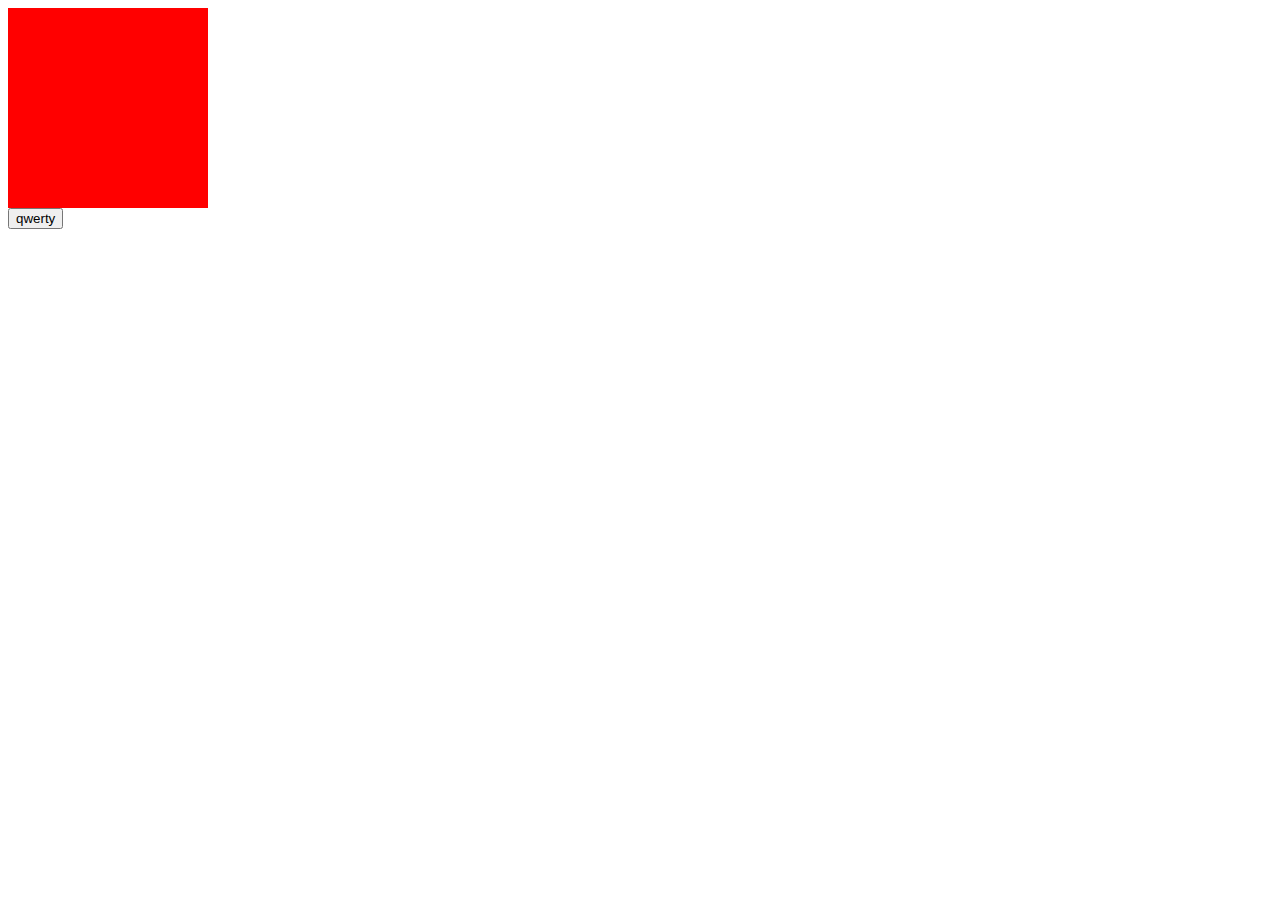
==== chromeExt_client/index.html @ 4cacf5bc "Chrome extension client-snipping" ====
<!DOCTYPE html>
<HTML>
	<HEAD>
		<link rel="stylesheet" type="text/css" href="mystyle.css">
	</HEAD>
	<BODY>
		<DIV class = "rect1"></DIV>
		<button id = "butt">qwerty</button>
		<script src="dummy.js"></script>
	</BODY>
		
</HTML>
---- chromeExt_client/mystyle.css ----
.rect1
{
	background: red;
	height: 200px;
	width: 200px;
}

.rect2
{
	background: blue;
	height: 200px;
	width: 200px;
	margin: 20px;
}
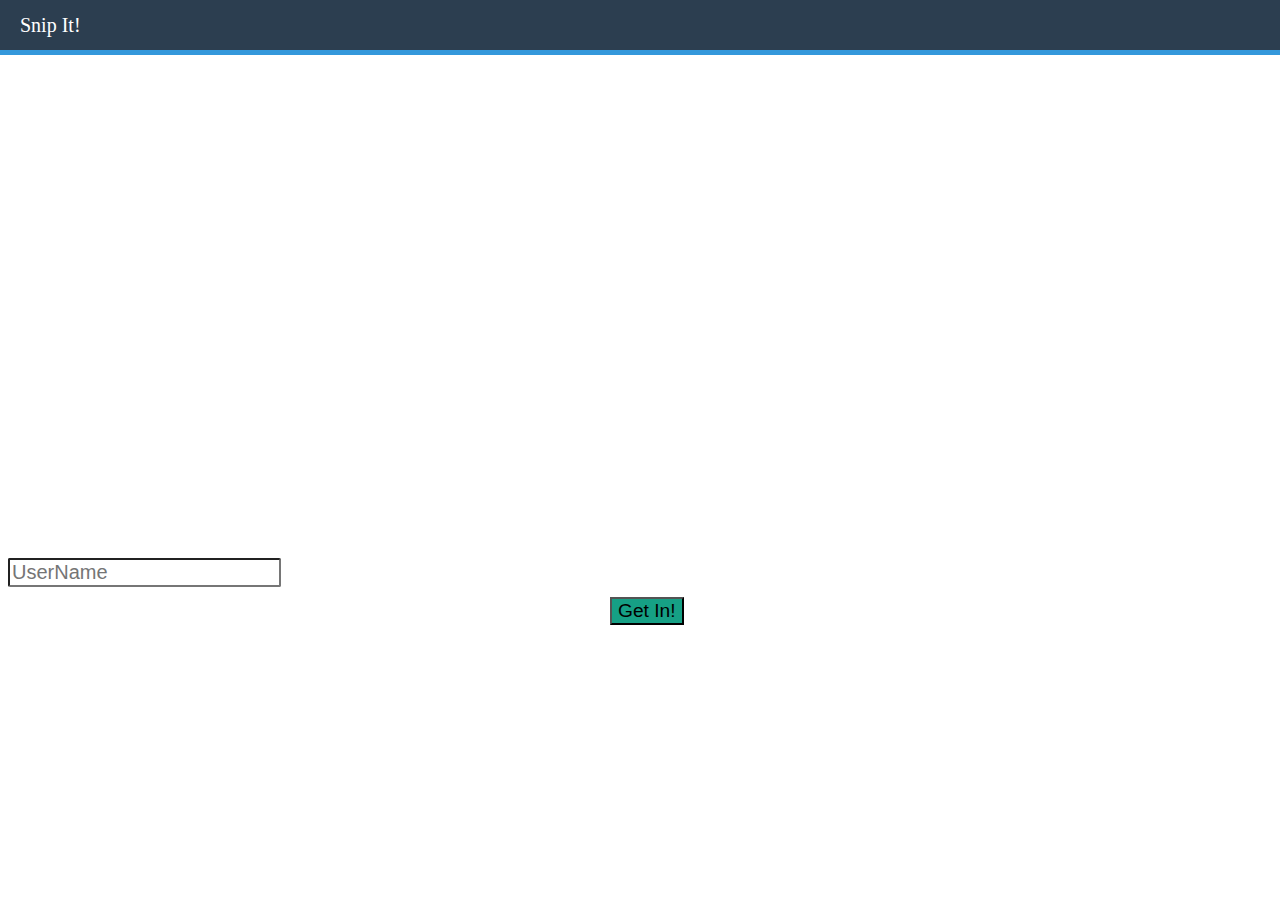
==== commit 21917428: "Snipping, signup working, MVC model implementation" ====
--- a/chromeExt_client/index.html
+++ b/chromeExt_client/index.html
@@ -1,12 +1,14 @@
 <!DOCTYPE html>
-<HTML>
+<HTML ng-app = "snipItApp">
 	<HEAD>
-		<link rel="stylesheet" type="text/css" href="mystyle.css">
+		<link rel="stylesheet" type="text/css" href="./css/mystyle.css">
+		<link rel="stylesheet" href="http://yui.yahooapis.com/pure/0.6.0/pure-min.css">
+		<script src="./js/angular.min.js"></script>
+		<script src="./js/angular.route.min.js"></script>
+		<script src="./js/app.js"></script>
+		<script src="./js/controller.js"></script>
 	</HEAD>
-	<BODY>
-		<DIV class = "rect1"></DIV>
-		<button id = "butt">qwerty</button>
-		<script src="dummy.js"></script>
+	<BODY ng-view>
 	</BODY>
-		
+
 </HTML>
--- a/chromeExt_client/css/mystyle.css
+++ b/chromeExt_client/css/mystyle.css
@@ -0,0 +1,95 @@
+html
+{
+	height: 400px;
+	width: 300px;
+}
+body
+{
+	height: 400px;
+	width: 300px;
+}
+
+.header
+{
+	position: fixed;
+  top: 0;
+  left: 0;
+  width: 100%;
+  height: 55px;
+  background: #2c3e50;
+  padding: 0 20px;
+  box-sizing: border-box;
+  color: #fff;
+  font-size: 20px;
+  line-height: 50px;
+	border-bottom: 5px solid #3498db;
+}
+.title
+{
+	width: 100px;
+  display: inline-block;
+}
+.userName
+{
+	width: 100px;
+	display: inline-block;
+	position: absolute;
+	right: 0;
+	text-align: right;
+	padding-right: 10px;
+	font-size: 14px;
+}
+
+.body
+{
+	position: absolute;
+	background: #fff;
+	top: 55px;
+	bottom: 0;
+	width: 100%;
+}
+
+.signUpContainer
+{
+	margin-top: 40%;
+  position: relative;
+  top: -14px;
+}
+
+.userNameInput
+{
+	position: relative;
+	margin: 5px auto !important;
+	font-size: 125%;
+	border-radius: 2px !important;
+}
+
+input.userNameSubmit
+{
+	position: relative;
+	margin: 5px 50%;
+	left: -38px;
+  background: #16a085;
+  font-size: 120%;
+
+}
+
+input.snipIt
+{
+	position: relative;
+	margin: 5px 50%;
+	left: -70px;
+  background: #e74c3c;
+  font-size: 120%;
+	width: 140px;
+}
+
+input.showHistory
+{
+	position: relative;
+	margin: 5px 50%;
+	left: -70px;
+  background: #2980b9;
+  font-size: 120%;
+	width: 140px;
+}
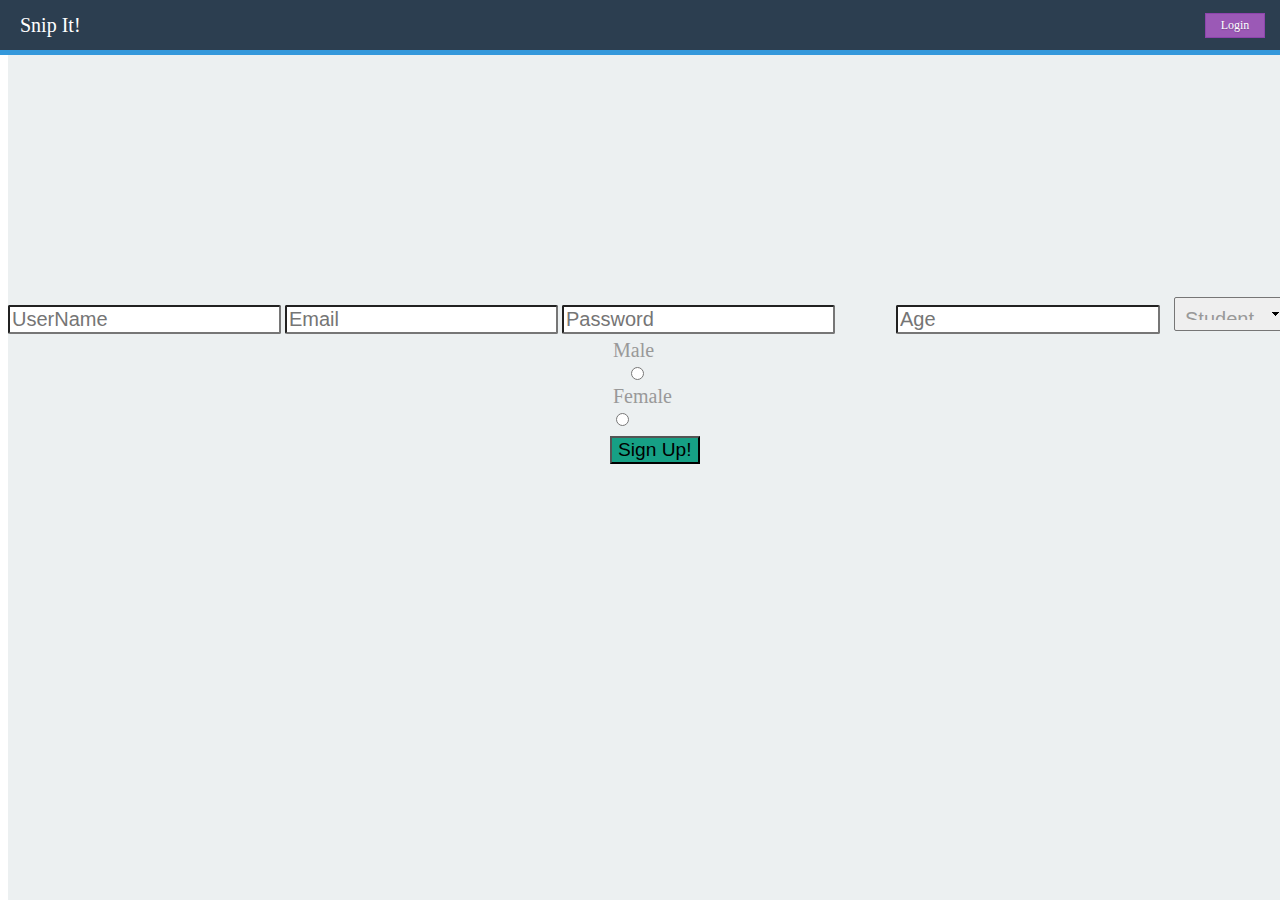
==== commit cf668791: "public/private options for screenshots" ====
--- a/chromeExt_client/index.html
+++ b/chromeExt_client/index.html
@@ -3,6 +3,7 @@
 	<HEAD>
 		<link rel="stylesheet" type="text/css" href="./css/mystyle.css">
 		<link rel="stylesheet" href="http://yui.yahooapis.com/pure/0.6.0/pure-min.css">
+		<link rel="stylesheet" href="https://maxcdn.bootstrapcdn.com/font-awesome/4.5.0/css/font-awesome.min.css">
 		<script src="./js/angular.min.js"></script>
 		<script src="./js/angular.route.min.js"></script>
 		<script src="./js/app.js"></script>
--- a/chromeExt_client/css/mystyle.css
+++ b/chromeExt_client/css/mystyle.css
@@ -23,6 +23,52 @@
   font-size: 20px;
   line-height: 50px;
 	border-bottom: 5px solid #3498db;
+	z-index: 1;
+}
+
+.navBarMenu {
+	display: inline-block;
+}
+.userName:hover .menuWrapper {
+	display: block;
+}
+.menuWrapper {
+	list-style-type: none;
+	margin: 0;
+	display: none;
+	background: #fff;
+  border-radius: 2px;
+  border: 1px solid #d3d3d3;
+	padding: 2px;
+	position: relative;
+	top: 0px;
+	left: 5px;
+	cursor: pointer;
+	width: 120px;
+}
+.menuWrapper::before {
+	content: '';
+  width: 0;
+  height: 0;
+  border-left: 10px solid transparent;
+  border-right: 10px solid transparent;
+  border-bottom: 10px solid white;
+  position: absolute;
+  left: 90px;
+  top: -10px;
+}
+
+.menuList {
+	color: #888;
+	height: 25px;
+	line-height: 25px;
+	padding: 2px 4px;
+}
+.menuList:hover {
+	background: rgba(0, 0, 0, 0.1);
+}
+.menuList:nth-child(1) {
+	border-bottom: 1px solid #e5e5e5;
 }
 .title
 {
@@ -31,7 +77,6 @@
 }
 .userName
 {
-	width: 100px;
 	display: inline-block;
 	position: absolute;
 	right: 0;
@@ -47,11 +92,12 @@
 	top: 55px;
 	bottom: 0;
 	width: 100%;
+	background: #ecf0f1;
 }
 
 .signUpContainer
 {
-	margin-top: 40%;
+	margin-top: 20%;
   position: relative;
   top: -14px;
 }
@@ -62,6 +108,53 @@
 	margin: 5px auto !important;
 	font-size: 125%;
 	border-radius: 2px !important;
+}
+
+.userAgeInput
+{
+	width: 20%;
+	position: relative;
+	font-size: 125%;
+	border-radius: 2px !important;
+  display: inline-block !important;
+  margin: 0 5px 0 57px !important;
+}
+
+#role
+{
+	display: inline-block;
+	position: relative;
+	left: 5px;
+	height: 34px;
+	margin: 0px !important;
+	border-radius: 2px;
+	-webkit-appearance: none;
+	width: 113px;
+	color: #999;
+  font-size: 125%;
+}
+
+.sex {
+	color: #999;
+	font-size: 125%;
+}
+
+#option-one{
+	margin-left: 18px;
+}
+
+#option-two{
+	margin-left: 3px;
+}
+
+select:not([multiple]) {
+    -webkit-appearance: none;
+    -moz-appearance: none;
+    background-position: right 50%;
+    background-repeat: no-repeat;
+    background-image: url([data-uri]);
+    padding: .5em;
+    padding-right: 1.5em
 }
 
 input.userNameSubmit
@@ -93,3 +186,268 @@
   font-size: 120%;
 	width: 140px;
 }
+
+input.searchImages
+{
+	position: relative;
+	margin: 5px 50%;
+	left: -70px;
+  background: rgb(39, 174, 96);
+  font-size: 120%;
+	width: 140px;
+}
+
+.imageGridContainer{
+  position: relative;
+	padding: 10px;
+	box-sizing: border-box;
+	height: 100%;
+	overflow: auto;
+	font-size: 0;
+
+}
+
+.imageGridContainer1{
+  position: relative;
+	padding: 10px;
+	box-sizing: border-box;
+	height: 100%;
+	overflow: auto;
+	font-size: 0;
+	height: calc(100% - 40px);
+}
+
+.userImages {
+	padding: 5px;
+	max-height: 150px;
+	max-width: 130px;
+	margin: auto;
+	position: relative;
+	cursor: pointer;
+}
+.inputContainer {
+	height: 40px;
+
+}
+.tagInput {
+	position: absolute;
+	left: 5px;
+	width: calc(100% - 34px);
+	height: 16px;
+  margin: 4px 0;
+	outline: none;
+	padding: 6px 12px;
+	font-size: 14px;
+	line-height: 1.42857143;
+	color: #555;
+	background-color: #fff;
+	background-image: none;
+	border: 1px solid #ccc;
+	border-radius: 4px;
+	-webkit-box-shadow: inset 0 1px 1px rgba(0,0,0,.075);
+	box-shadow: inset 0 1px 1px rgba(0,0,0,.075);
+	-webkit-transition: border-color ease-in-out .15s,-webkit-box-shadow ease-in-out .15s;
+	-o-transition: border-color ease-in-out .15s,box-shadow ease-in-out .15s;
+	transition: border-color ease-in-out .15s,box-shadow ease-in-out .15s;
+}
+.tagInput:focus {
+	border-color: #66afe9;
+  outline: 0;
+  -webkit-box-shadow: inset 0 1px 1px rgba(0,0,0,.075),0 0 8px rgba(102,175,233,.6);
+  box-shadow: inset 0 1px 1px rgba(0,0,0,.075),0 0 8px rgba(102,175,233,.6);
+}
+.userImageContainer {
+	height: 305px;
+  overflow: auto;
+  position: absolute;
+  vertical-align: top;
+  width: 100%;
+}
+.currImage {
+	/*padding: 0 5px;
+  max-width: 300px;
+  max-height: 300px;
+  margin: auto;
+  position: absolute;
+  cursor: pointer;
+  box-sizing: border-box;
+  top: 0;*/
+
+	padding: 0 5px;
+  max-width: 250px;
+  max-height: 250px;
+  margin: auto;
+  position: absolute;
+  cursor: pointer;
+  box-sizing: border-box;
+  top: 0;
+  left: 0;
+  right: 0;
+}
+.downloadDiv {
+	/* width: 100%; */
+	background: url(../resources/download1.png);
+	height: 10px;
+	position: absolute;
+	top: 5px;
+	left: 35px;
+	height: 45px;
+	width: 45px;
+	background-size: contain;
+	background-repeat: no-repeat;
+	opacity: 0;
+	-webkit-transition: all ease-in-out .6s;
+	-o-transition: all ease-in-out .6s;
+	transition: all ease-in-out .6s;
+}
+.currImage:hover + .downloadDiv {
+	opacity: 1;
+	top: 10px;
+}
+.downloadDiv:hover {
+	opacity: 1;
+	top: 10px;
+}
+
+.bottomContainer {
+	position: absolute;
+	top: 250px;
+	min-height: 50px;
+	padding: 0 5px 5px 5px;
+	box-sizing: border-box;
+	width: 100%;
+}
+.bottomContainerHeader {
+	border-bottom: 1px solid #d3d3d3;
+	color: #d3d3d3;
+}
+.tags {
+	position: relative;
+	display: inline-block;
+	background-color: rgba(155, 89, 182, 0.5);
+	border: 1px solid rgba(155, 89, 182, 1);
+	cursor: default;
+	/* display: block; */
+	height: 15px;
+	white-space: nowrap;
+	-webkit-border-radius: 3px;
+	/* background: #2ecc71; */
+	color: #fff;
+	padding: 4px 5px;
+	line-height: 15px;
+	border-radius: 0px;
+	margin: 5px 5px 0 0;
+}
+.tagText {
+	display: inline-block;
+  position: relative;
+  left: 0;
+  padding-right: 5px;
+	top: -3px;
+}
+.close {
+	display: inline-block;
+	position: relative;
+	right: 0;
+	height: 20px;
+	padding-left: 3px;
+	width: 15px;
+	line-height: 20px;
+	text-align: center;
+	font-size: 12px;
+	border-left: 1px solid rgba(155, 89, 182, 1);
+	/* margin: 2px 0; */
+	top: -3px;
+}
+.pure-form input:focus:invalid {
+	color: rgb(0, 0, 0) !important;
+  border-color: #129FEA !important;
+}
+
+.css-form input.ng-invalid.ng-touched {
+	color: #b94a48;
+  border-color: #e9322d;
+}
+
+.css-form input.ng-valid.ng-touched {
+  border-color: #27ae60;
+}
+
+.button-warning {
+	color: white;
+  text-shadow: 0 1px 1px rgba(0, 0, 0, 0.2);
+  font-family: inherit;
+  font-size: 12px;
+  padding: 5px 10px;
+  text-decoration: none;
+  border-radius: 0;
+  outline: none;
+  border: 1px solid #8e44ad;
+  background: #9b59b6;
+  height: 25px;
+  width: 60px;
+  line-height: 13px;
+  position: absolute;
+  top: 13px;
+  right: 15px;
+}
+
+.imageUrl {
+	position: absolute;
+  top: 210px;
+  text-overflow: ellipsis;
+  box-sizing: border-box;
+  white-space: nowrap;
+  margin: 0 30px 0 0;
+  left: 10px;
+  right: 10px;
+  overflow: hidden;
+  border: 1px solid #ccc;
+  background: #fff;
+}
+.imageUrlInput {
+	height: 28px;
+  border: none;
+  padding: 7px;
+  box-sizing: border-box;
+	width: 100%;
+	outline: none;
+}
+.imageUrlInput:focus {
+	outline: none;
+}
+.copyCB {
+	position: absolute;
+  top: 210px;
+  height: 30px;
+  width: 30px;
+  right: 10px;
+  font-size: 18px;
+  line-height: 30px;
+  text-align: center;
+	color: #1fa67a;
+}
+.copyCB:hover {
+	color: #1b926c;
+	-webkit-transition: all ease-in-out .15s;
+	-o-transition: all ease-in-out .15s;
+	transition: all ease-in-out .15s;
+}
+
+.private {
+	background: #16a085 !important;
+	position: relative;
+	margin: 5px 50%;
+	left: -100px;
+	font-size: 120% !important;
+	width: 200px;
+}
+
+.public {
+	background: #f1c40f !important;
+	position: relative;
+	margin: 5px 50%;
+	left: -100px;
+	font-size: 120% !important;
+	width: 200px;
+}
